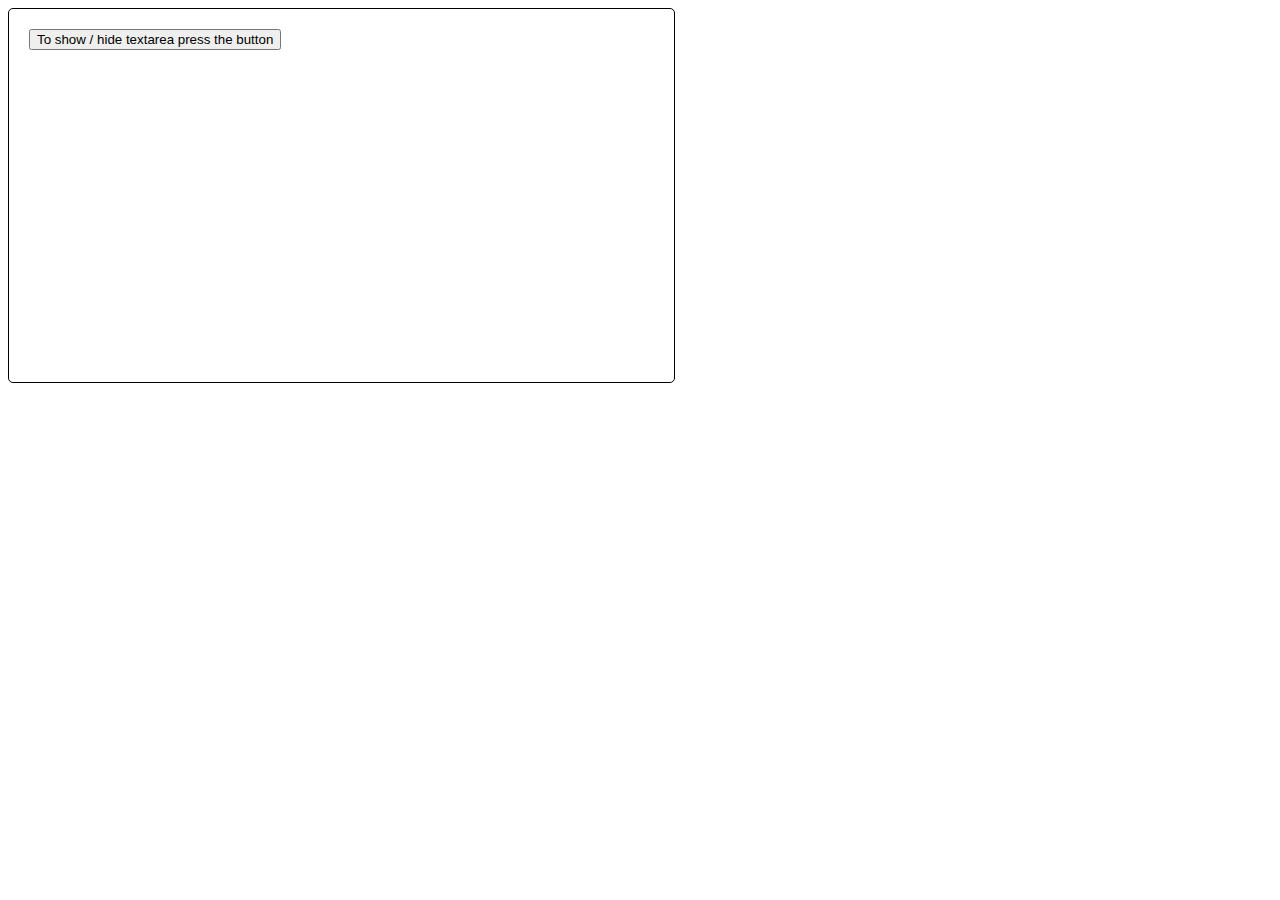
==== index.html @ 94af182b "initial" ====
<!doctype html>
<html lang="en">
<head>
    <meta charset="UTF-8">
    <meta name="viewport"
          content="width=device-width, user-scalable=no, initial-scale=1.0, maximum-scale=1.0, minimum-scale=1.0">
    <meta http-equiv="X-UA-Compatible" content="ie=edge">
    <title>Test_task</title>
</head>
<link rel="stylesheet" href="css/style.css">
<script src="js/script.js"></script>
<body>
<button id="myBtn" onclick="myFunction()">To show / hide textarea press the button</button>
<form action="">
<textarea id="myArea" class="default" placeholder="Enter your text here" autofocus>
Lorem ipsum dolor sit amet, consectetur adipisicing elit. Commodi distinctio doloribus eveniet explicabo facere illum inventore maiores, ratione reiciendis repudiandae, ut velit veniam. Debitis dolores quisquam repudiandae! Dicta, modi nulla?
</textarea>
</form>
</body>
</html>
---- css/style.css ----
* {
    box-sizing: border-box;
}

body {
    border: 1px solid black;
    border-radius: 5px;
    padding: 20px;
    height: 375px;
    width: 667px;
}
textarea {
    min-width: 200px;
    max-width: 600px;
    min-height: 150px;
    max-height: 600px;
    overflow: hidden;
}

.default {
visibility: hidden;
}

.mystyle {
    width: 200px;
    height: 200px;
    visibility: visible;
}
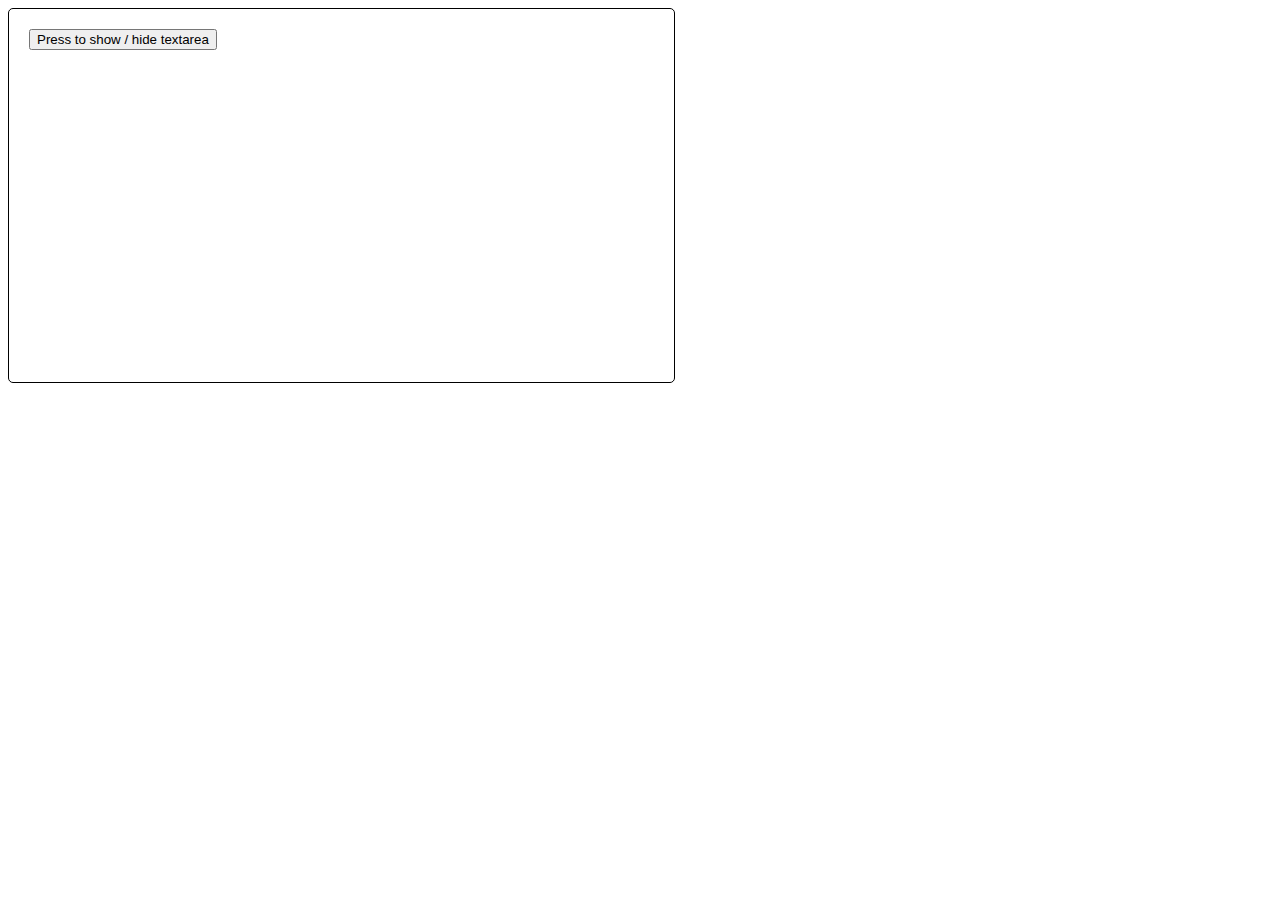
==== commit 4e3fb0d8: "Update index.html" ====
--- a/index.html
+++ b/index.html
@@ -10,11 +10,11 @@
 <link rel="stylesheet" href="css/style.css">
 <script src="js/script.js"></script>
 <body>
-<button id="myBtn" onclick="myFunction()">To show / hide textarea press the button</button>
-<form action="">
+<button id="myBtn" onclick="myFunction()">Press to show / hide textarea </button>
+<div>
 <textarea id="myArea" class="default" placeholder="Enter your text here" autofocus>
 Lorem ipsum dolor sit amet, consectetur adipisicing elit. Commodi distinctio doloribus eveniet explicabo facere illum inventore maiores, ratione reiciendis repudiandae, ut velit veniam. Debitis dolores quisquam repudiandae! Dicta, modi nulla?
 </textarea>
-</form>
+</div>
 </body>
 </html>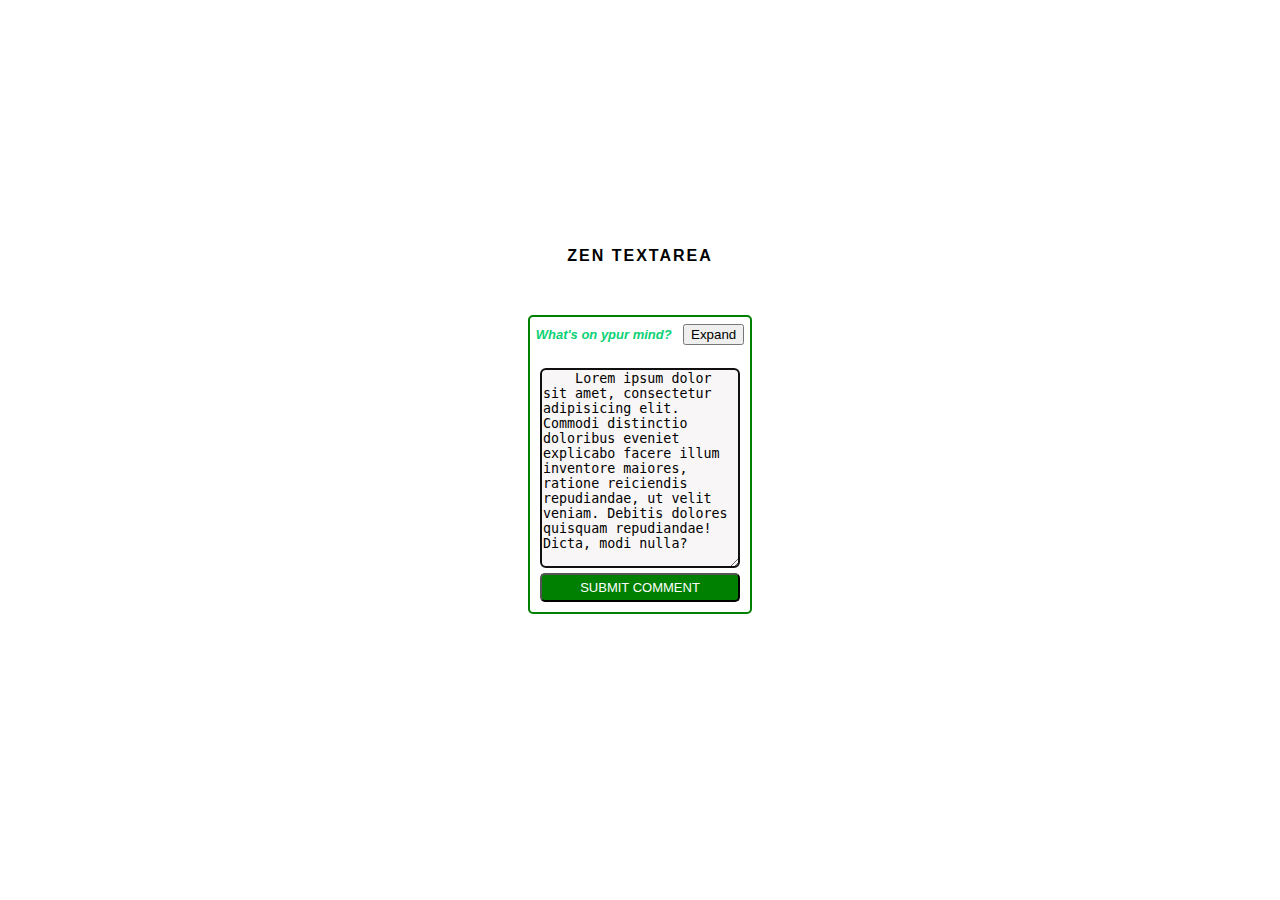
==== commit 554d48f8: "v 2.0" ====
--- a/index.html
+++ b/index.html
@@ -5,16 +5,31 @@
     <meta name="viewport"
           content="width=device-width, user-scalable=no, initial-scale=1.0, maximum-scale=1.0, minimum-scale=1.0">
     <meta http-equiv="X-UA-Compatible" content="ie=edge">
-    <title>Test_task</title>
+    <link rel="stylesheet" href="css/style.css">
+    <script src="js/script.js"></script>
 </head>
-<link rel="stylesheet" href="css/style.css">
-<script src="js/script.js"></script>
+
 <body>
-<button id="myBtn" onclick="myFunction()">Press to show / hide textarea </button>
-<div>
-<textarea id="myArea" class="default" placeholder="Enter your text here" autofocus>
-Lorem ipsum dolor sit amet, consectetur adipisicing elit. Commodi distinctio doloribus eveniet explicabo facere illum inventore maiores, ratione reiciendis repudiandae, ut velit veniam. Debitis dolores quisquam repudiandae! Dicta, modi nulla?
-</textarea>
+<div class="wrapper" id="wrapper">
+    <div id="container">
+
+        <div class="hide-on-expand" id="bodyHeader">
+            <h1>zen textarea</h1>
+        </div>
+
+    <div class="inner-container" >
+        <div class="formHeader">
+            <h2 class="hide-on-expand">What's on ypur mind?</h2>
+            <button class="expand-button" id="expand" onclick="doExpand()">Expand</button>
+        </div>
+        <form class="myForm">
+    <textarea id="myArea" class="default" placeholder="Leave a comment here" autofocus>
+    Lorem ipsum dolor sit amet, consectetur adipisicing elit. Commodi distinctio doloribus eveniet explicabo facere illum inventore maiores, ratione reiciendis repudiandae, ut velit veniam. Debitis dolores quisquam repudiandae! Dicta, modi nulla?
+    </textarea>
+            <input type="button" id="submit" class="button hide-on-expand" value="submit comment">
+        </form>
+    </div>
+    </div>
 </div>
 </body>
 </html>--- a/css/style.css
+++ b/css/style.css
@@ -2,27 +2,143 @@
     box-sizing: border-box;
 }
 
-body {
-    border: 1px solid black;
-    border-radius: 5px;
-    padding: 20px;
-    height: 375px;
-    width: 667px;
-}
-textarea {
-    min-width: 200px;
-    max-width: 600px;
-    min-height: 150px;
-    max-height: 600px;
+body, html {
+    margin: 0;
+    padding: 0;
+    height: 100%;
     overflow: hidden;
 }
 
-.default {
-visibility: hidden;
+.wrapper {
+    height: 100%;
+    display: flex;
+    width: 100%;
+    align-items: center;
+    justify-content: center;
 }
 
-.mystyle {
-    width: 200px;
-    height: 200px;
-    visibility: visible;
+.container, .inner-container {
+    display: flex;
+    flex-direction: column;
+    margin: 0 auto;
+    position: relative;
+}
+
+.inner-container {
+    border: 2px solid green;
+    border-radius: 5px;
+    margin: 50px 0;
+
+}
+
+form {
+    display: inherit;
+    flex-flow: column wrap ;
+    padding: 10px;
+    height: calc(100% - 20px);
+    align-content: space-between;
+    font-size: large;
+}
+
+form > * {
+    margin-top: 5px;
+}
+
+.formHeader {
+    display: inherit;
+    flex-direction: row;
+    align-items: baseline;
+    justify-content: space-around;
+    flex-flow: row wrap;
+}
+
+h1 {
+    text-transform: uppercase;
+    text-align: center;
+    font-size: medium;
+    font-family: "Calibri", sans-serif;
+    letter-spacing: 2px;
+}
+
+h2 {
+    font-size: small;
+    font-family: "Arial Hebrew", Arial, sans-serif;
+    font-style: italic;
+    color: #0bd175;
+}
+
+input#expand {
+    text-transform: uppercase;
+    justify-content: center;
+    font-size: small;
+}
+input#submit {
+    text-transform: uppercase;
+    justify-content: center;
+    font-size: small;
+    padding: 5px;
+    background-color: green;
+    color: white;
+    border-radius: 5px;
+}
+
+
+textarea {
+    width: 100%;
+    max-width: 600px !important;
+    min-width: 200px;
+    height: 100%;
+    min-height: 200px;
+    background-color: #a98b8b14;
+    border-radius: 5px;
+}
+
+
+@media screen and (min-width: 375px) {
+    .collapse form {
+        height: 80vh;
+        width: 100vw;
+    }
+}
+@media screen and (min-width: 1024px) {
+    .collapse form {
+        height: 80vh;
+        width: 80vw;
+    }
+}
+@media screen and (min-width: 1920px) {
+    .collapse form {
+        height: 80vh;
+        width: 60vw;
+    }
+}
+
+.collapse .expand-button {
+    position: fixed;
+    top: 0;
+    right: 0;
+}
+
+.collapse .hide-on-expand {
+    display: none;
+}
+
+.collapse.container {
+    height: calc(100vh - 30px);
+    background-color: green;
+}
+.collapse textarea {
+    background-color: white;
+    margin: 20px 0;
+    height: 80vh;
+}
+
+.collapse.wrapper {
+    height: calc(100vh - 30px);
+    background-color: green;
+}
+
+.collapse form {
+    height: calc(100vh - 30px);
+    flex-direction: row-reverse;
 }